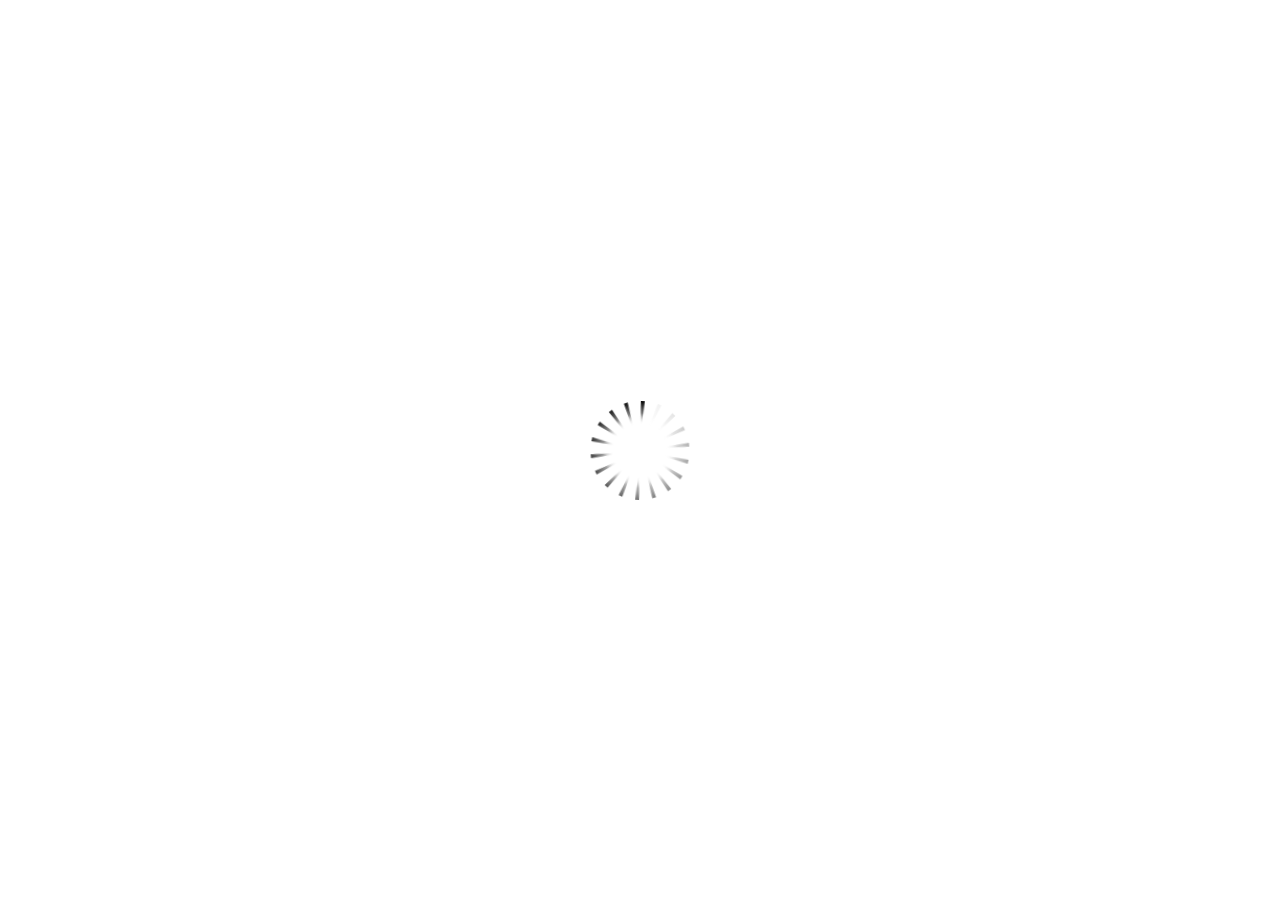
==== index.html @ f7be552b "start" ====
<!DOCTYPE HTML>
<html style="height: 100%;" lang="en-US">
<head>
    
    <meta http-equiv="Content-Type" content="text/html;charset=utf-8">
    <!-- Created using Storyline 3 - http://www.articulate.com  -->
    <!-- version: 3.5.16548.0 -->

    <title>courses</title>
    <style>
        body {
            background: #ffffff;
            overflow: hidden;
        }

        html, body, table {
            height: 100%;
            width: 100%;
            margin: 0;
            padding: 0;
            border: 0;
        }

        table td {
            vertical-align: middle;
            text-align: center;
        }

        #nosupport {
            background: #f5f5f5;
            margin: 50px 65px;
            border: 1px solid #d5d5d5;
            width: calc(100% - 130px);
            height: calc(100% - 100px);
        }

        p {
            font-family: 'Helvetica Neue', Helvetica, Arial, Verdana, sans-serif;
            font-size: 12pt;
            color: #303030;
        }

        a {
            color: #2D9DDA;
            text-decoration: none !important;
        }

    </style>
    <script>
        var html5Supported = true;

    </script>
    <!--[if lte IE 9]><script>html5Supported = false;</script><![endif]-->

    <script type="text/javascript">

        function routePlayer() {

            var settings = {
                lmsEnabled: false,
                tincanEnabled: false,
                aoEnabled: false,
                runtimeOrder: [{"type":"html5","url":"story_html5.html"},{"type":"flash","url":"story_flash.html"}],
                warnOnCommitFail: false
            };

            var PARAM_WARN_ON_COMMIT = {name: 'warncommit', value: 1},
                    PARAM_LMS = {name: 'lms', value: 1},
                    PARAM_TINCAN = {name: 'tincan', value: true},
                    PARAM_AO = {name: 'aosupport', value: true};

            var detection = {
                agent: navigator.userAgent,

                flashEnabled: function() {
                    var description, version, flashAX,
                            plugin = navigator.plugins["Shockwave Flash"];

                    if (plugin != null) {
                        description = plugin.description.split(" ");
                        version = Number(description[description.length - 2]);

                        return (version >= 10) || isNaN(version);
                    } else {
                        try {
                            flashAX = new ActiveXObject("ShockwaveFlash.ShockwaveFlash.10");
                            return (flashAX != null);
                        } catch (e) {
                        }
                    }

                    return false;
                },
				
                isFlashWaiting: function() {
                    var html = '',
                    divFlash = document.getElementById('flashCheck'),
                    player;

                    html += '<object width="100px" height="100px" id="player" type="application/x-shockwave-flash">';
                    html += '<param name="name" value="player" />';
                    html += '<param name="wmode" value="opaque" />';
                    html += '<param name="allowScriptAccess" value="always" />';
                    html += '</object>';

                    divFlash.innerHTML = html;
                    player = document.getElementById('player');

                    return player != null && player.getBoundingClientRect().width > 0;
                },

                html5Enabled: function() {
                    return html5Supported;
                },

                ampEnabled: function() {
                    return ((this.isIOS() && this.isIPad()) || this.isAndroid());
                },

                isIOS: function() {
                    return (this.agent.indexOf("AppleWebKit/") > -1 && this.agent.indexOf("Mobile/") > -1)
                },

                isAndroid: function() {
                    return (this.agent.indexOf("Android") > -1);
                },

                isIPad: function() {
                    return (this.agent.indexOf("iPad") > -1);
                },

                isEdge: function() {
                    var hasGlCapability = (function() {
                        var canv = document.createElement('canvas'),
                            gl = canv.getContext('webgl') || canv.getContext('experimental-webgl');
                        canv = null;
                        return gl != null;
                    }());
                    return window.MSBlobBuilder != null && window.msCrypto == null && hasGlCapability;
                }
            };

            var router = {

                init: function() {
                    var i, url, launchInfo,
                        redirected = false,
                        order = settings.runtimeOrder,
                        launchMap = {
                            flash: {
                                isEnabled: 'flashEnabled',
                                getParams: 'getFlashParams',
                                delim: '?'
                            },
                            html5: {
                                isEnabled: 'html5Enabled',
                                getParams: 'getHtml5Params',
                                delim: '?'
                            },
                            amp: {
                                isEnabled: 'ampEnabled',
                                getParams: 'getAmpParams',
                                delim: '#'
                            }
                        };

                    if (document.location.search.toLowerCase().indexOf('forceflash') != -1) {
                        this.moveFlashToStartOfOrder(order);
                    }

                    for (i = 0; i < order.length; i++) {
                        launchInfo = launchMap[order[i].type];
                        url = order[i].url;

                        if (detection[launchInfo.isEnabled]()) {
                            this.redirect(url, this[launchInfo.getParams](), launchInfo.delim);
                            redirected = true;
                            break;
                        }
                    }

                    if (!redirected) {
                        if (
                            detection.isEdge() &&
                            order[0].type === 'flash' &&
                            detection.isFlashWaiting()
                        ) {
                            launchInfo = launchMap[order[0].type];
                            url = order[0].url;
                            this.redirect(url, this[launchInfo.getParams](), launchInfo.delim);
                        } else {
                            document.getElementById('nosupport').style.visibility = 'visible';
                        }
                    }
                },

                moveFlashToStartOfOrder: function (order) {
                    var i,
                        flashIndex = -1;
                    for (i = 0; i < order.length; i++) {
                        if (order[i].type == "flash") {
                            flashIndex = i;
                            break;
                        }
                    }
                    if (flashIndex != -1) {
                        order.splice(0, 0, order.splice(flashIndex, 1)[0]);
                    }
                },

                getQueryString: function (params) {
                    params = params || [];
                    var i,
                            queryString = document.location.search.substr(1),
                            paramArr = queryString.length > 0 ? queryString.split('&') : [];

                    for (i = 0; i < params.length; i++) {
                        paramArr.push([params[i].name, params[i].value].join('='));
                    }

                    return paramArr.join('&');
                },

                formatUrl: function (url, params, delim) {
                    delim = delim || '?';

                    var queryString = this.getQueryString(params);

                    if (queryString != null && queryString.length > 0) {
                        return [url, queryString].join(delim);
                    }

                    return url;
                },

                redirect: function (url, params, delim) {
                    window.location.replace(this.formatUrl(url, params, delim));
                },

                getFlashParams: function () {
                    return [];
                },

                getHtml5Params: function () {
                    var params = [];
                    if (settings.tincanEnabled) {
                        params.push(PARAM_TINCAN);
                    } else if (settings.lmsEnabled) {
                        params.push(PARAM_LMS);
                        if (settings.warnOnCommitFail) {
                            params.push(PARAM_WARN_ON_COMMIT);
                        }
                    }

                    return params;
                },

                getAmpParams: function () {
                    var tincanProto = settings.aoEnabled || settings.tincanEnabled,
                            params = [];
                    // build AMP params
                    if (tincanProto) {
                        params.push(PARAM_TINCAN);
                        if (settings.aoEnabled) {
                            params.push(PARAM_AO);
                        }
                    }
                    return params;
                }
            };

            router.init();
        };

    </script>
</head>
<body onload="routePlayer()" style="height: 100%;">
<div id="nosupport" style="visibility: hidden;">
    <table>
        <tr>
            <td>
                <p>
                    <svg xmlns="http://www.w3.org/2000/svg" width="90.2" height="74.9" viewBox="0 0 90 75" version="1.1">
                        <g transform="scale(.1)">
                            <path d="m409 7c54-25 106 20 130 66 106 170 213 340 320 510 17 28 32 63 19 96-14 36-55 51-91 51-224 1-448 0-672 0-35 1-76-3-100-33-26-32-15-77 5-108 107-173 216-344 324-517 16-26 35-53 65-65z"
                                  fill="#4c4c4c"></path>
                            <path d="m419 57c26-20 55 4 68 27 109 174 218 348 328 522 9 17 23 35 17 55-11 20-36 18-55 19-224 0-447 0-670 0-20-1-46 1-57-19-5-18 6-34 14-48 109-174 218-348 327-522 9-12 17-25 28-34z"
                                  fill="#f5f5f5"></path>
                            <path d="m429 179c25-12 58 8 56 35-1 81-5 161-10 242 2 32-49 39-57 9-7-73-6-146-11-219-1-24-4-56 22-67zM430 539 430 539 430 539c45-24 80 53 32 72-45 24-80-53-32-72z"
                                  fill="#4c4c4c"></path>
                        </g>
                    </svg>
                </p>
                <p>This course cannot be played.</p>
                <p><a href="https://ipc.articulate.com/slw/3/en/cannotplay/">Learn More</a></p>

            </td>
        </tr>
    </table>
</div>
<div id="flashCheck" style="visibility: hidden" >
</div>
</body>
</html>
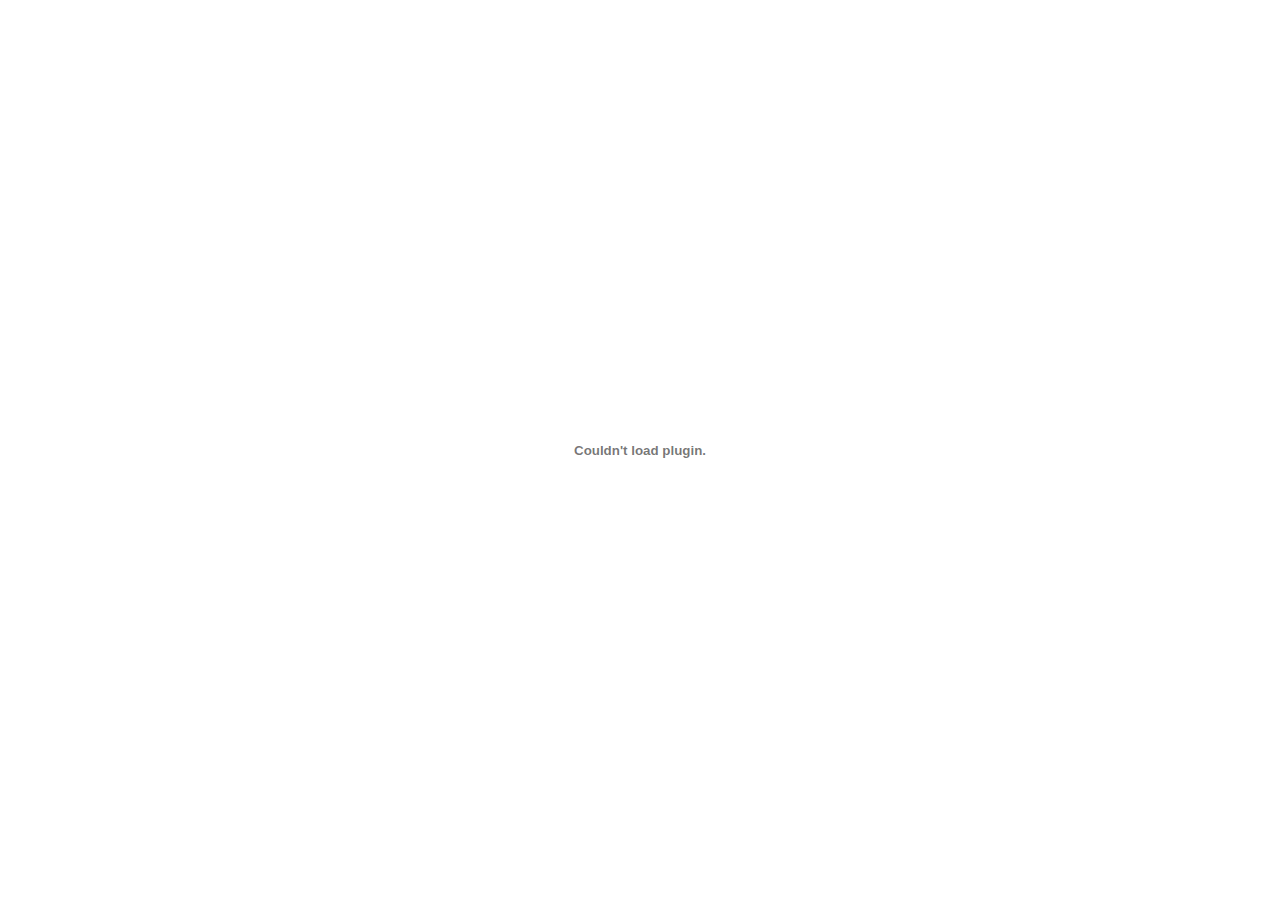
==== commit ad1385b4: "Rename story_flash.html to index.html" ====
--- a/index.html
+++ b/index.html
@@ -1,304 +1,101 @@
 <!DOCTYPE HTML>
 <html style="height: 100%;" lang="en-US">
 <head>
-    
-    <meta http-equiv="Content-Type" content="text/html;charset=utf-8">
-    <!-- Created using Storyline 3 - http://www.articulate.com  -->
-    <!-- version: 3.5.16548.0 -->
+<!-- Created using Storyline 3 - http://www.articulate.com  -->
+<!-- version: 3.5.16548.0 -->
+<title>courses</title>
+<meta http-equiv="x-ua-compatible" content="IE=edge" />
+<meta http-equiv="Content-Type" content="text/html;charset=utf-8" >
 
-    <title>courses</title>
-    <style>
-        body {
-            background: #ffffff;
-            overflow: hidden;
-        }
+<style>
+	body, div, swf  { margin: 0px; }
+	.no-scroll { overflow: hidden; }
+	object {outline: none;}
+	table { border: 0; width: 100%; height: 100%; align: center; border-spacing: 0; padding: 0; }
+</style>
 
-        html, body, table {
-            height: 100%;
-            width: 100%;
-            margin: 0;
-            padding: 0;
-            border: 0;
-        }
+<script type="text/javascript">
 
-        table td {
-            vertical-align: middle;
-            text-align: center;
-        }
+var g_bLMS = false;
+var g_bTinCan = false;
+var g_bAOSupport = false;
+var g_strContentFolder = "story_content";
+var g_bProjector = false;
+var g_strSwfFile = "story.swf";
+var g_nWidth = 1940;
+var g_nHeight = 994;
+var g_strScale = "show all";	// noscale | show all
+var g_strResizeType = "fit" // static | fit
+var g_strBrowserSize = "optimal";	// default, fullscreen, optimal
+var g_strBgColor = "#FFFFFF";
+var g_bCaptureRC = false;
+var g_strFlashVars = "";
+var g_strWMode = "window"; // transparent | window (use "window" for optimal performance, transparent for webobject support)
+var g_strThemeName = "classic"; // unified | classic
+var g_strPreloaderColor = "#FFFFFF";
+var g_bSuppressAnalytics = false;
+var g_strProductChannel = "perpetual";
+var g_strPlayerVersion = "3.5.16548.0";
+var g_strPublishSource = "storyline";
+var g_strAID = "";
+var g_strCID = "d70a6363";
 
-        #nosupport {
-            background: #f5f5f5;
-            margin: 50px 65px;
-            border: 1px solid #d5d5d5;
-            width: calc(100% - 130px);
-            height: calc(100% - 100px);
-        }
+if (g_strResizeType === ["__RESIZE", "_TYPE__"].join("")) {
+	g_strResizeType = g_strScale === "noscale" ? "static" : "fit";
+}
 
-        p {
-            font-family: 'Helvetica Neue', Helvetica, Arial, Verdana, sans-serif;
-            font-size: 12pt;
-            color: #303030;
-        }
+if (g_strThemeName === ["__THEME", "_NAME__"].join("")) {
+	g_strThemeName = "classic";
+}
 
-        a {
-            color: #2D9DDA;
-            text-decoration: none !important;
-        }
+var g_bScrollbars = g_strResizeType === "static";
+var g_bWarnOnCommitFail = false;
+var g_strAlign = "middle";
+var g_strQuality = "best";
 
-    </style>
-    <script>
-        var html5Supported = true;
+</script>
 
-    </script>
-    <!--[if lte IE 9]><script>html5Supported = false;</script><![endif]-->
+<!-- 360 -->
+<script SRC="story_content/user.js" TYPE="text/javascript"></script>
+<script src="story_content/story.js" type="text/javascript"></script>
 
-    <script type="text/javascript">
+</head>
 
-        function routePlayer() {
+<body style="height: 100%;" onunload="DoOnClose()" onbeforeunload="DoOnClose()" onload="DoOnLoad()">
 
-            var settings = {
-                lmsEnabled: false,
-                tincanEnabled: false,
-                aoEnabled: false,
-                runtimeOrder: [{"type":"html5","url":"story_html5.html"},{"type":"flash","url":"story_flash.html"}],
-                warnOnCommitFail: false
-            };
+<script type="text/javascript">
 
-            var PARAM_WARN_ON_COMMIT = {name: 'warncommit', value: 1},
-                    PARAM_LMS = {name: 'lms', value: 1},
-                    PARAM_TINCAN = {name: 'tincan', value: true},
-                    PARAM_AO = {name: 'aosupport', value: true};
+document.bgColor = g_strBgColor;
+var target = document.body;
 
-            var detection = {
-                agent: navigator.userAgent,
+if (g_bScrollbars)
+{
+	var table = document.createElement('table');
+	target = table.insertRow(0).insertCell(0);
+	target.setAttribute('align', 'center');
+	document.body.appendChild(table);
+}
 
-                flashEnabled: function() {
-                    var description, version, flashAX,
-                            plugin = navigator.plugins["Shockwave Flash"];
+WriteSwfObject(
+	g_strSwfFile,
+	g_nWidth,
+	g_nHeight,
+	g_strScale,
+	g_strAlign,
+	g_strQuality,
+	g_strBgColor,
+	g_bCaptureRC,
+	g_strWMode,
+	g_strFlashVars,
+	target,
+	true
+);
 
-                    if (plugin != null) {
-                        description = plugin.description.split(" ");
-                        version = Number(description[description.length - 2]);
+ResizeBrowser(g_strBrowserSize);
+</script>
 
-                        return (version >= 10) || isNaN(version);
-                    } else {
-                        try {
-                            flashAX = new ActiveXObject("ShockwaveFlash.ShockwaveFlash.10");
-                            return (flashAX != null);
-                        } catch (e) {
-                        }
-                    }
+<div id='divEmail' style='position: absolute; width: 10px; height: 10px; left: 10px; top: 10px; visibility: hidden;' ></div>
+<div id='divWebObjects'></div>
 
-                    return false;
-                },
-				
-                isFlashWaiting: function() {
-                    var html = '',
-                    divFlash = document.getElementById('flashCheck'),
-                    player;
-
-                    html += '<object width="100px" height="100px" id="player" type="application/x-shockwave-flash">';
-                    html += '<param name="name" value="player" />';
-                    html += '<param name="wmode" value="opaque" />';
-                    html += '<param name="allowScriptAccess" value="always" />';
-                    html += '</object>';
-
-                    divFlash.innerHTML = html;
-                    player = document.getElementById('player');
-
-                    return player != null && player.getBoundingClientRect().width > 0;
-                },
-
-                html5Enabled: function() {
-                    return html5Supported;
-                },
-
-                ampEnabled: function() {
-                    return ((this.isIOS() && this.isIPad()) || this.isAndroid());
-                },
-
-                isIOS: function() {
-                    return (this.agent.indexOf("AppleWebKit/") > -1 && this.agent.indexOf("Mobile/") > -1)
-                },
-
-                isAndroid: function() {
-                    return (this.agent.indexOf("Android") > -1);
-                },
-
-                isIPad: function() {
-                    return (this.agent.indexOf("iPad") > -1);
-                },
-
-                isEdge: function() {
-                    var hasGlCapability = (function() {
-                        var canv = document.createElement('canvas'),
-                            gl = canv.getContext('webgl') || canv.getContext('experimental-webgl');
-                        canv = null;
-                        return gl != null;
-                    }());
-                    return window.MSBlobBuilder != null && window.msCrypto == null && hasGlCapability;
-                }
-            };
-
-            var router = {
-
-                init: function() {
-                    var i, url, launchInfo,
-                        redirected = false,
-                        order = settings.runtimeOrder,
-                        launchMap = {
-                            flash: {
-                                isEnabled: 'flashEnabled',
-                                getParams: 'getFlashParams',
-                                delim: '?'
-                            },
-                            html5: {
-                                isEnabled: 'html5Enabled',
-                                getParams: 'getHtml5Params',
-                                delim: '?'
-                            },
-                            amp: {
-                                isEnabled: 'ampEnabled',
-                                getParams: 'getAmpParams',
-                                delim: '#'
-                            }
-                        };
-
-                    if (document.location.search.toLowerCase().indexOf('forceflash') != -1) {
-                        this.moveFlashToStartOfOrder(order);
-                    }
-
-                    for (i = 0; i < order.length; i++) {
-                        launchInfo = launchMap[order[i].type];
-                        url = order[i].url;
-
-                        if (detection[launchInfo.isEnabled]()) {
-                            this.redirect(url, this[launchInfo.getParams](), launchInfo.delim);
-                            redirected = true;
-                            break;
-                        }
-                    }
-
-                    if (!redirected) {
-                        if (
-                            detection.isEdge() &&
-                            order[0].type === 'flash' &&
-                            detection.isFlashWaiting()
-                        ) {
-                            launchInfo = launchMap[order[0].type];
-                            url = order[0].url;
-                            this.redirect(url, this[launchInfo.getParams](), launchInfo.delim);
-                        } else {
-                            document.getElementById('nosupport').style.visibility = 'visible';
-                        }
-                    }
-                },
-
-                moveFlashToStartOfOrder: function (order) {
-                    var i,
-                        flashIndex = -1;
-                    for (i = 0; i < order.length; i++) {
-                        if (order[i].type == "flash") {
-                            flashIndex = i;
-                            break;
-                        }
-                    }
-                    if (flashIndex != -1) {
-                        order.splice(0, 0, order.splice(flashIndex, 1)[0]);
-                    }
-                },
-
-                getQueryString: function (params) {
-                    params = params || [];
-                    var i,
-                            queryString = document.location.search.substr(1),
-                            paramArr = queryString.length > 0 ? queryString.split('&') : [];
-
-                    for (i = 0; i < params.length; i++) {
-                        paramArr.push([params[i].name, params[i].value].join('='));
-                    }
-
-                    return paramArr.join('&');
-                },
-
-                formatUrl: function (url, params, delim) {
-                    delim = delim || '?';
-
-                    var queryString = this.getQueryString(params);
-
-                    if (queryString != null && queryString.length > 0) {
-                        return [url, queryString].join(delim);
-                    }
-
-                    return url;
-                },
-
-                redirect: function (url, params, delim) {
-                    window.location.replace(this.formatUrl(url, params, delim));
-                },
-
-                getFlashParams: function () {
-                    return [];
-                },
-
-                getHtml5Params: function () {
-                    var params = [];
-                    if (settings.tincanEnabled) {
-                        params.push(PARAM_TINCAN);
-                    } else if (settings.lmsEnabled) {
-                        params.push(PARAM_LMS);
-                        if (settings.warnOnCommitFail) {
-                            params.push(PARAM_WARN_ON_COMMIT);
-                        }
-                    }
-
-                    return params;
-                },
-
-                getAmpParams: function () {
-                    var tincanProto = settings.aoEnabled || settings.tincanEnabled,
-                            params = [];
-                    // build AMP params
-                    if (tincanProto) {
-                        params.push(PARAM_TINCAN);
-                        if (settings.aoEnabled) {
-                            params.push(PARAM_AO);
-                        }
-                    }
-                    return params;
-                }
-            };
-
-            router.init();
-        };
-
-    </script>
-</head>
-<body onload="routePlayer()" style="height: 100%;">
-<div id="nosupport" style="visibility: hidden;">
-    <table>
-        <tr>
-            <td>
-                <p>
-                    <svg xmlns="http://www.w3.org/2000/svg" width="90.2" height="74.9" viewBox="0 0 90 75" version="1.1">
-                        <g transform="scale(.1)">
-                            <path d="m409 7c54-25 106 20 130 66 106 170 213 340 320 510 17 28 32 63 19 96-14 36-55 51-91 51-224 1-448 0-672 0-35 1-76-3-100-33-26-32-15-77 5-108 107-173 216-344 324-517 16-26 35-53 65-65z"
-                                  fill="#4c4c4c"></path>
-                            <path d="m419 57c26-20 55 4 68 27 109 174 218 348 328 522 9 17 23 35 17 55-11 20-36 18-55 19-224 0-447 0-670 0-20-1-46 1-57-19-5-18 6-34 14-48 109-174 218-348 327-522 9-12 17-25 28-34z"
-                                  fill="#f5f5f5"></path>
-                            <path d="m429 179c25-12 58 8 56 35-1 81-5 161-10 242 2 32-49 39-57 9-7-73-6-146-11-219-1-24-4-56 22-67zM430 539 430 539 430 539c45-24 80 53 32 72-45 24-80-53-32-72z"
-                                  fill="#4c4c4c"></path>
-                        </g>
-                    </svg>
-                </p>
-                <p>This course cannot be played.</p>
-                <p><a href="https://ipc.articulate.com/slw/3/en/cannotplay/">Learn More</a></p>
-
-            </td>
-        </tr>
-    </table>
-</div>
-<div id="flashCheck" style="visibility: hidden" >
-</div>
 </body>
 </html>
